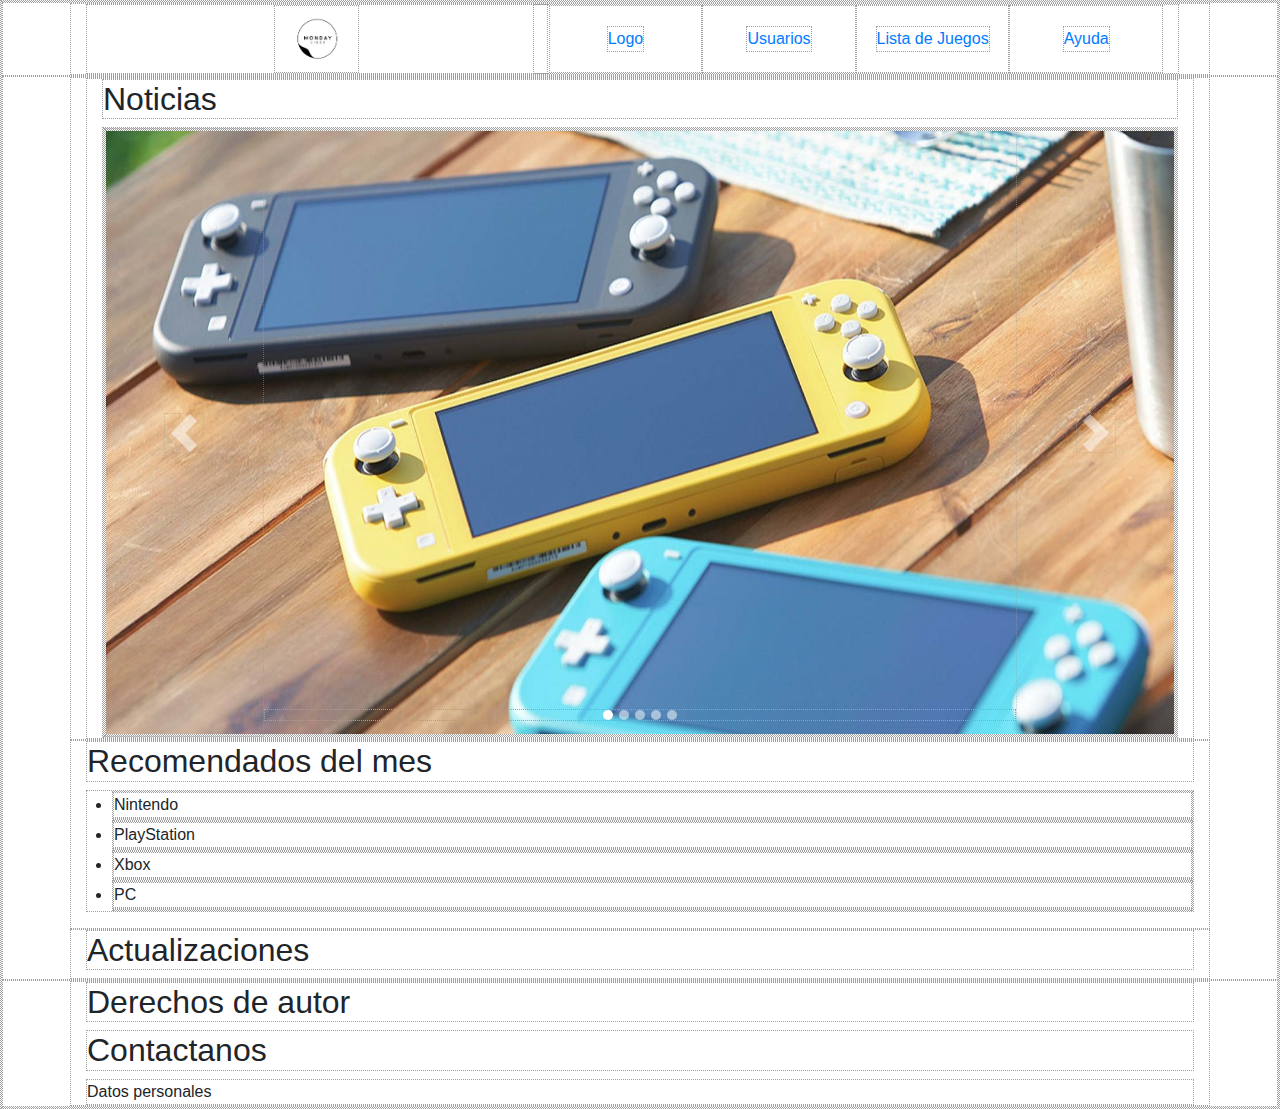
==== index.html @ a8f14e9e "cambio banner de bootstrap a mi gusto" ====
<!DOCTYPE html>
<html lang="en">

<head>
    <meta charset="UTF-8">
    <meta name="viewport" content="width=device-width, initial-scale=1.0">
    <meta http-equiv="X-UA-Compatible" content="ie=edge">
    <link rel="stylesheet" href="/CSS/estilos.css">
    <link rel="stylesheet" href="https://stackpath.bootstrapcdn.com/bootstrap/4.3.1/css/bootstrap.min.css"
        integrity="sha384-ggOyR0iXCbMQv3Xipma34MD+dH/1fQ784/j6cY/iJTQUOhcWr7x9JvoRxT2MZw1T" crossorigin="anonymous">
    <script src="https://code.jquery.com/jquery-3.2.1.slim.min.js"
        integrity="sha384-KJ3o2DKtIkvYIK3UENzmM7KCkRr/rE9/Qpg6aAZGJwFDMVNA/GpGFF93hXpG5KkN" crossorigin="anonymous">
    </script>
    <script src="https://maxcdn.bootstrapcdn.com/bootstrap/4.0.0/js/bootstrap.min.js"
        integrity="sha384-JZR6Spejh4U02d8jOt6vLEHfe/JQGiRRSQQxSfFWpi1MquVdAyjUar5+76PVCmYl" crossorigin="anonymous">
    </script>
    <script src="/Javascript/funciones.js" defer></script>
    <title>Home</title>
</head>
<body>
    <header>
        <div id="header" class="container">
            <div id="logo" class="col-5 header">
                <img src="/imgs/logo.jpg">
            </div>
            <div class="col-7 row">
                <div class="header col-sm-12 col-md-3 text-center"><a href=#>Logo</a></div>
                <div class="header col-sm-12 col-md-3 text-center"><a href=#>Usuarios</a></div>
                <div class="header col-sm-12 col-md-3 text-center"><a href=#>Lista de Juegos</a></div>
                <div class="header col-sm-12 col-md-3 text-center"><a href=#>Ayuda</a></div>
            </div>
        </div>
        <div id="menu" class="hidden container">
            <div id="barras" class="col-2">
                <input id="menubarras" type="checkbox">
                <label id="menubarrasl" for="menubarras"><img
                        src="/imgs/Menú-hamburguesa-herramienta-practica-o-icono-inutil.png"></label>
                <div class="menuDesplegable">
                    <div>Logo</div>
                    <div>Usuarios</div>
                    <div>Lista de juegos</div>
                    <div>Ayuda</div>
                </div>
            </div>
            <div class="col-10 text-center">
                <h2>Menu</h2>
            </div>
        </div>
    </header>
    <main>
        <article class="container">
<div class = "container">
            <h2>Noticias</h2>
            <div id="slider" class="carousel slide" data-ride="carousel">
                <ol id = "olB"class="carousel-indicators">
                    <li id="liB1" data-target="#slider" data-slide-to="0" class="active"></li>
                    <li id="liB2" data-target="#slider" data-slide-to="1"></li>
                    <li id="liB3" data-target="#slider" data-slide-to="2"></li>
                    <li id="liB4" data-target="#slider" data-slide-to="3"></li>
                    <li id="liB5" data-target="#slider" data-slide-to="4"></li>
                </ol>
                <div class="carousel-inner">
                    <div class="carousel-item active">
                        <img class="d-block w-100" src="/imgs/Nintendo-Switch-Lite-1.jpg" alt="First slide">
                    </div>
                    <div class="carousel-item">
                        <img class="d-block w-100"
                            src="/imgs/g5_kait_and_marcus_1280x720-a0e88906d6d94334ba9e339355ff4fb1.jpg"
                            alt="Second slide">
                    </div>
                    <div class="carousel-item">
                        <img class="d-block w-100" src="/imgs/zelda-breath.jpg" alt="Third slide">
                    </div>
                    <div class="carousel-item">
                        <img class="d-block w-100" src="/imgs/Halo-The-Master-Chief-Collection.jpg" alt="Third slide">
                    </div>
                    <div class="carousel-item">
                        <img class="d-block w-100" src="/imgs/MARIO_PORTADA-k6rG-U601588910703s0B-624x385@El Correo.jpg"
                            alt="Third slide">
                    </div>
                </div>
                <a class="carousel-control-prev" href="#slider" role="button" data-slide="prev">
                    <span id="prevB" class="carousel-control-prev-icon" aria-hidden="true"></span>
                    <span class="sr-only">Previous</span>
                </a>
                <a class="carousel-control-next" href="#slider" role="button" data-slide="next">
                    <span id="nextB" class="carousel-control-next-icon" aria-hidden="true"></span>
                    <span class="sr-only">Next</span>
                </a>
            </div>
</div>
        </article>
        <article class="container">
            <h2>Recomendados del mes</h2>
            <ul class="lista">
                <li>
                    <input class="inputs" type="checkbox" style="display:none;" id="lista1"><label class="inputs"
                        for="lista1">Nintendo</label>
                    <div class="cmtRecm oculto">
                        <ul>
                            <li>Super Smash Bros Ultimate</li>
                            <li>Mario Maker 2</li>
                            <li>Splatoon 2</li>
                            <li>The legend of Zelda breath of the Wild</li>
                            <li>Doom</li>
                        </ul>
                    </div>
                </li>

                <li>
                    <input class="inputs" type="checkbox" style="display:none;" id="lista2"><label class="inputs"
                        for="lista2">PlayStation</label>
                    <div class="cmtRecm oculto">
                        <ul>
                            <li>Xenua Sacrifice</li>
                            <li>Kingdom hearts 3</li>
                            <li>Crash Bandicoot N-Sane trilogy</li>
                            <li>Uncharted 4 a Thief's end</li>
                            <li>Grand Turismo</li>
                        </ul>
                    </div>
                </li>

                <li>
                    <input class="inputs" type="checkbox" style="display:none;" id="lista3"><label class="inputs"
                        for="lista3">Xbox</label>
                    <div class="cmtRecm oculto">
                        <ul>
                            <li>Halo 5: Guardians</li>
                            <li>Forza</li>
                            <li>Assassins Creed Odysey</li>
                            <li>Star Wars Jedy Returns</li>
                            <li>Shadows of Mordor</li>
                        </ul>
                    </div>
                </li>

                <li>
                    <input class="inputs" type="checkbox" style="display:none;" id="lista4"><label class="inputs"
                        for="lista4">PC</label>
                    <div class="cmtRecm oculto">
                        <ul>
                            <li>Halo The master Chief Collection</li>
                            <li>Anio</li>
                            <li>The age of Empires 2 Definitive Edition</li>
                            <li>Total War</li>
                            <li>World of Warcraft Battle for Azeroth parche 12</li>
                        </ul>
                    </div>
                </li>
            </ul>
        </article>
        <article class="container">
            <h2>Actualizaciones</h2>
        </article>
    </main>
    <footer>
        <section class="container">
            <h2>Derechos de autor</h2>
            <h2>Contactanos</h2>
            <div>Datos personales</div>
        </section>
    </footer>
</body>

</html>
---- CSS/estilos.css ----
@import url(/CSS/colores.css);
@import url(/CSS/ocultos.css);

/* Para poner border a todos los elementos : JAVASCRIPT */ 
/*----------------------------------------------------------------------------*/
.global 
{
    border-style: dotted;
    border-width: 1px; 
    border-color: rgb(161, 160, 160);
    /*margin:0 !important;*/
}
/*----------------------------------------------------------------------------*/

/*HEADER*/
/*----------------------------------------------------------------------------*/

 #header
 {
     display: flex;
 }
 #menu
 {
     display: flex;
 }
.header
{
    display: flex;
    justify-content: center;
    align-items: center;
}
@media (max-width:768px)
{
    #logo > img
    {
        position: absolute;
        width: auto;
        height: 100%;
    }    
}
@media (min-width:768px)
{
    #logo 
    {
        width: 100px;
        height: 70px;
    }  
    #logo > img
    {
        position: absolute;
        width: auto;
        height: 100%;
    } 
}

@media (max-width:575px)
{
    #header
    {
        display:none;
    }
    .banner
    {
        width:100%;
        height:auto;
    }
}

/*menu desplegable*/
#menubarras:not(checked) ~ .menuDesplegable
{
    width: 0px;
}
#menubarras:checked ~ .menuDesplegable
{
    width:100vh;
}

#barras
{
    padding: 0px;
    /*margin: 0px;*/
    z-index: 100;
}
#menubarrasl > img
{
    width: 30px;
    height: 30px;
    z-index: 100;
}

.menuDesplegable
{
    overflow: hidden;
    transition: all 0.4s;
    position:absolute;
    font-size: 25px;
    top:45px;
   /* left:-20px;*/
    height:93vh;
    z-index: 100;

}

.menuDesplegable > div 
{
    padding: 5px 0px 5px 10px;
    overflow: hidden;
    width: 100vh;
}

/* tamaño extra-small*/ 
@media (min-width:576px)
{
    .menuDesplegable
    {
        display:none;
    }
    .hidden
    {
        display:none !important;
    }

}
/*----------------------------------------------------------------------------*/

/*BANNER*/
/*----------------------------------------------------------------------------*/
#olB li
{
    border:0px;
    border-radius: 15px;
    width: 10px;
    height: 10px;
}
#slider a span
{
    width: 40px;
    height: 40px;
}

/* LISTA DE RECOMENDADOS*/
/*----------------------------------------------------------------------------*/
/* Acomodo la viñeta dado que esta muy ancha por defecto */ 
.cmtRecm{
    transition: all 0.5s;
    position: relative;
    overflow: hidden;
    vertical-align: center;
}
.lista
{
    padding-inline-start: 25px;
}

.inputs
{
    width: 100%;
    margin: 0px;
}

.inputs:not(checked) ~ div{
    height:0px;
}
.inputs:checked ~ div{
    height:133px;
}
/*----------------------------------------------------------------------------*/

/*defino claso oculto para los juegos recomendados YA NO LA USO PORQUE SE USARAN SUBCLASES CSS PARA ESTO*/
/*.oculto
{
    display:none !important;
}*/
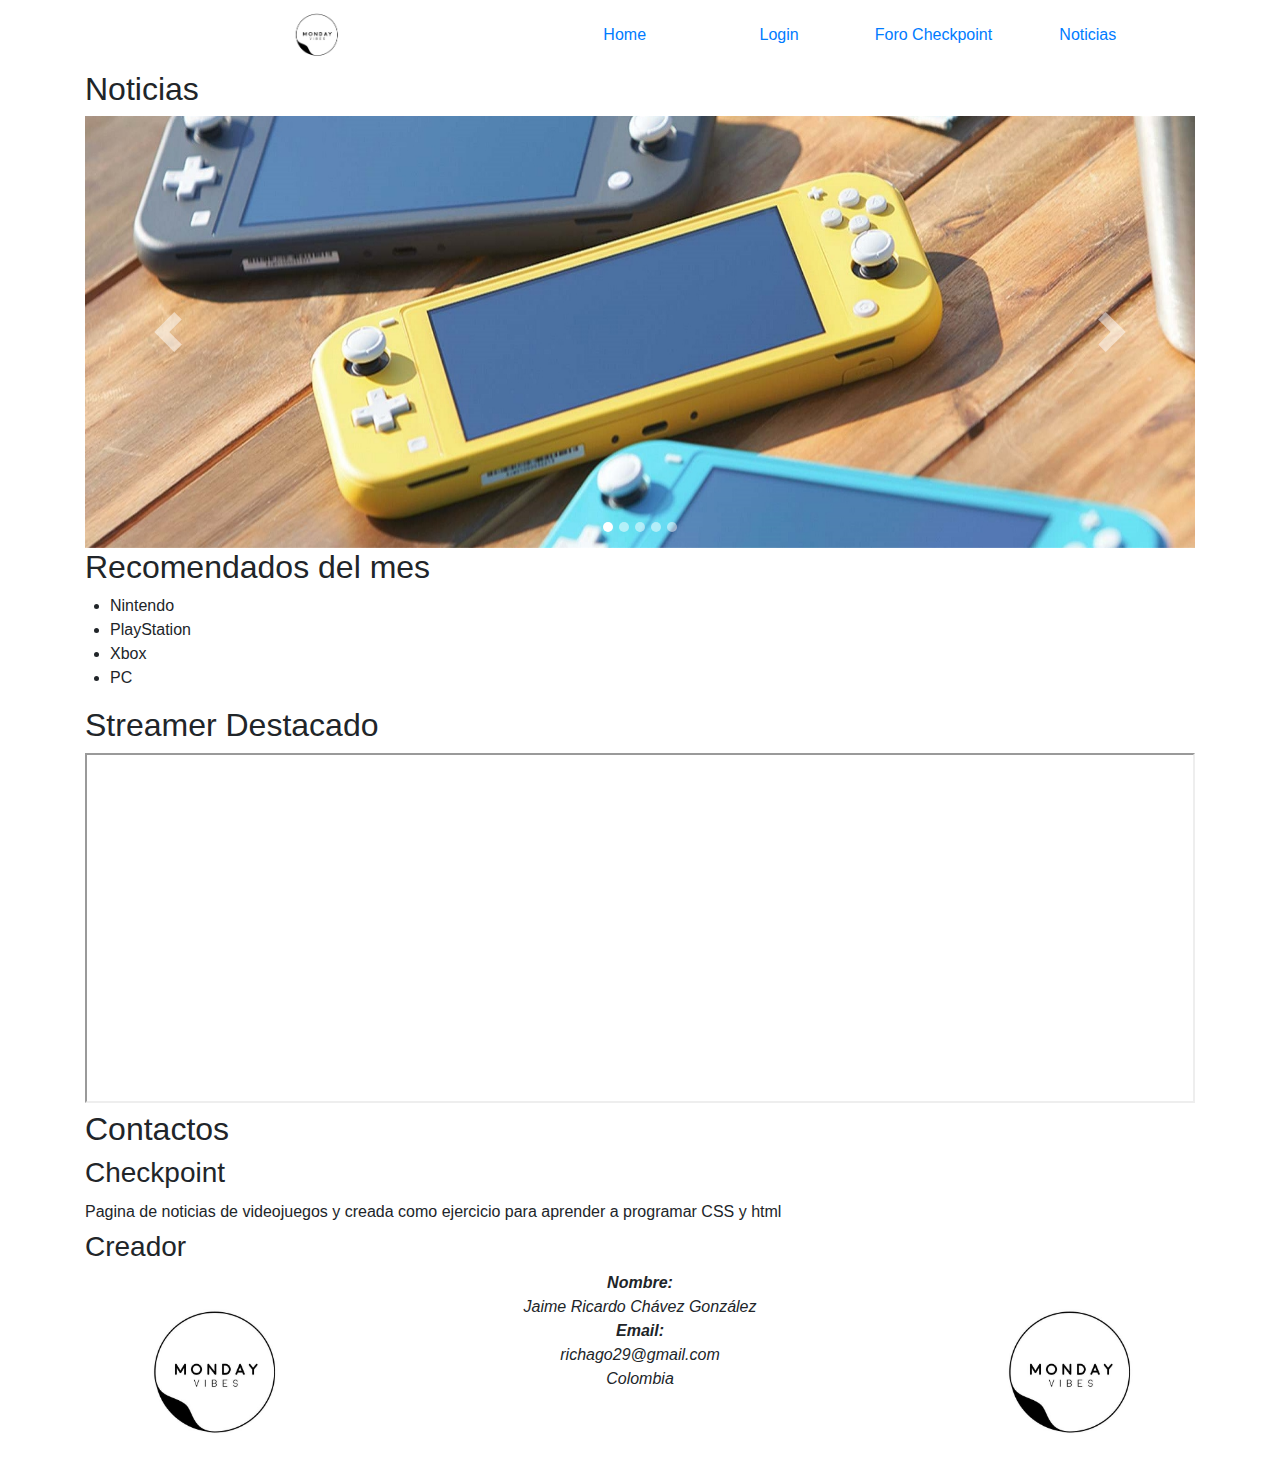
==== commit 274f1a83: "finalizo contenido del home, faltan colores y feedback usuarios mientras usan la pagina, esto se gen" ====
--- a/index.html
+++ b/index.html
@@ -17,6 +17,7 @@
     <script src="/Javascript/funciones.js" defer></script>
     <title>Home</title>
 </head>
+
 <body>
     <header>
         <div id="header" class="container">
@@ -24,10 +25,10 @@
                 <img src="/imgs/logo.jpg">
             </div>
             <div class="col-7 row">
-                <div class="header col-sm-12 col-md-3 text-center"><a href=#>Logo</a></div>
-                <div class="header col-sm-12 col-md-3 text-center"><a href=#>Usuarios</a></div>
-                <div class="header col-sm-12 col-md-3 text-center"><a href=#>Lista de Juegos</a></div>
-                <div class="header col-sm-12 col-md-3 text-center"><a href=#>Ayuda</a></div>
+                <div class="header col-sm-12 col-md-3 text-center"><a href=#>Home</a></div>
+                <div class="header col-sm-12 col-md-3 text-center"><a href=#>Login</a></div>
+                <div class="header col-sm-12 col-md-3 text-center"><a href=#>Foro Checkpoint </a></div>
+                <div class="header col-sm-12 col-md-3 text-center"><a href=#>Noticias</a></div>
             </div>
         </div>
         <div id="menu" class="hidden container">
@@ -43,16 +44,15 @@
                 </div>
             </div>
             <div class="col-10 text-center">
-                <h2>Menu</h2>
+                <h2>Checkpoint</h2>
             </div>
         </div>
     </header>
     <main>
         <article class="container">
-<div class = "container">
             <h2>Noticias</h2>
             <div id="slider" class="carousel slide" data-ride="carousel">
-                <ol id = "olB"class="carousel-indicators">
+                <ol id="olB" class="carousel-indicators">
                     <li id="liB1" data-target="#slider" data-slide-to="0" class="active"></li>
                     <li id="liB2" data-target="#slider" data-slide-to="1"></li>
                     <li id="liB3" data-target="#slider" data-slide-to="2"></li>
@@ -61,22 +61,19 @@
                 </ol>
                 <div class="carousel-inner">
                     <div class="carousel-item active">
-                        <img class="d-block w-100" src="/imgs/Nintendo-Switch-Lite-1.jpg" alt="First slide">
+                        <img class="d-block w-100" src="/imgs/switchStretch.jpg" alt="First slide">
                     </div>
                     <div class="carousel-item">
-                        <img class="d-block w-100"
-                            src="/imgs/g5_kait_and_marcus_1280x720-a0e88906d6d94334ba9e339355ff4fb1.jpg"
-                            alt="Second slide">
+                        <img class="d-block w-100" src="/imgs/marioStretch.jpg" alt="Second slide">
                     </div>
                     <div class="carousel-item">
-                        <img class="d-block w-100" src="/imgs/zelda-breath.jpg" alt="Third slide">
+                        <img class="d-block w-100" src="/imgs/zeldaStretch.jpg" alt="Third slide">
                     </div>
                     <div class="carousel-item">
-                        <img class="d-block w-100" src="/imgs/Halo-The-Master-Chief-Collection.jpg" alt="Third slide">
+                        <img class="d-block w-100" src="/imgs/HaloStretch.jpg" alt="Third slide">
                     </div>
                     <div class="carousel-item">
-                        <img class="d-block w-100" src="/imgs/MARIO_PORTADA-k6rG-U601588910703s0B-624x385@El Correo.jpg"
-                            alt="Third slide">
+                        <img class="d-block w-100" src="/imgs/Gears5Stretch.jpg" alt="Third slide">
                     </div>
                 </div>
                 <a class="carousel-control-prev" href="#slider" role="button" data-slide="prev">
@@ -88,7 +85,6 @@
                     <span class="sr-only">Next</span>
                 </a>
             </div>
-</div>
         </article>
         <article class="container">
             <h2>Recomendados del mes</h2>
@@ -151,14 +147,42 @@
             </ul>
         </article>
         <article class="container">
-            <h2>Actualizaciones</h2>
+            <h2>Streamer Destacado</h2>
+            <div>
+                <iframe id="videos" src="https://www.youtube.com/embed/dk7JkSArEdQ">
+                </iframe>
+            </div>
         </article>
     </main>
     <footer>
         <section class="container">
-            <h2>Derechos de autor</h2>
-            <h2>Contactanos</h2>
-            <div>Datos personales</div>
+            <div id="contactos">
+                <h2>Contactos</h2>
+                <h3>Checkpoint</h3>
+                <h5><small>Pagina de noticias de videojuegos y creada como ejercicio para aprender a programar CSS y
+                        html</small></h5>
+                <div>
+
+                    <h3>Creador</h3>
+                    <div class="row">
+                        <div class="col-12 col-md-3 imagenCreador">
+                            <img src="/imgs/logo.jpg">
+                        </div>
+                        <div class="col-12 col-md-6 textoContactos">
+                            <div>
+                                <p><b>Nombre:</b></p>
+                                <p>Jaime Ricardo Chávez González</p>
+                                <p><b>Email:</b></p>
+                                <p>richago29@gmail.com</p>
+                                <p>Colombia</p>
+                            </div>
+                        </div>
+                        <div class="col-12 col-md-3 imagenCreador">
+                                <img src="/imgs/logo.jpg">
+                        </div>
+                    </div>
+                </div>
+            </div>
         </section>
     </footer>
 </body>
--- a/CSS/estilos.css
+++ b/CSS/estilos.css
@@ -167,8 +167,61 @@
 }
 /*----------------------------------------------------------------------------*/
 
-/*defino claso oculto para los juegos recomendados YA NO LA USO PORQUE SE USARAN SUBCLASES CSS PARA ESTO*/
-/*.oculto
-{
-    display:none !important;
-}*/+/*Videos*/
+
+#videos
+{
+    width: 100%;
+    height: 350px;
+}
+
+/* Contactos */
+@media (min-width:768px)
+{
+    .imagenCreador > img
+    {
+        width: 100%;
+        height:auto;
+    }
+    /* .textoContactos
+    {
+        display: flex;
+        justify-content: center;
+        align-items: center;
+    } */
+    .imagenCreador
+    {
+        display: flex;
+        justify-content: center;
+        align-items: center;
+    }
+}
+@media (max-width:769px)
+{
+    .imagenCreador
+    {
+        display: flex;
+        justify-content: center;
+        align-items: center;
+    }
+    .imagenCreador > img
+    {
+        width: 235px;
+        height:auto;
+        padding: 0px;
+    }
+}
+
+#contactos
+{
+    margin:0px;
+}
+
+#contactos > div > div > div > div > p
+{
+
+    font-style: italic;
+    text-align: center;
+    margin:0px;
+    width: 100%;
+}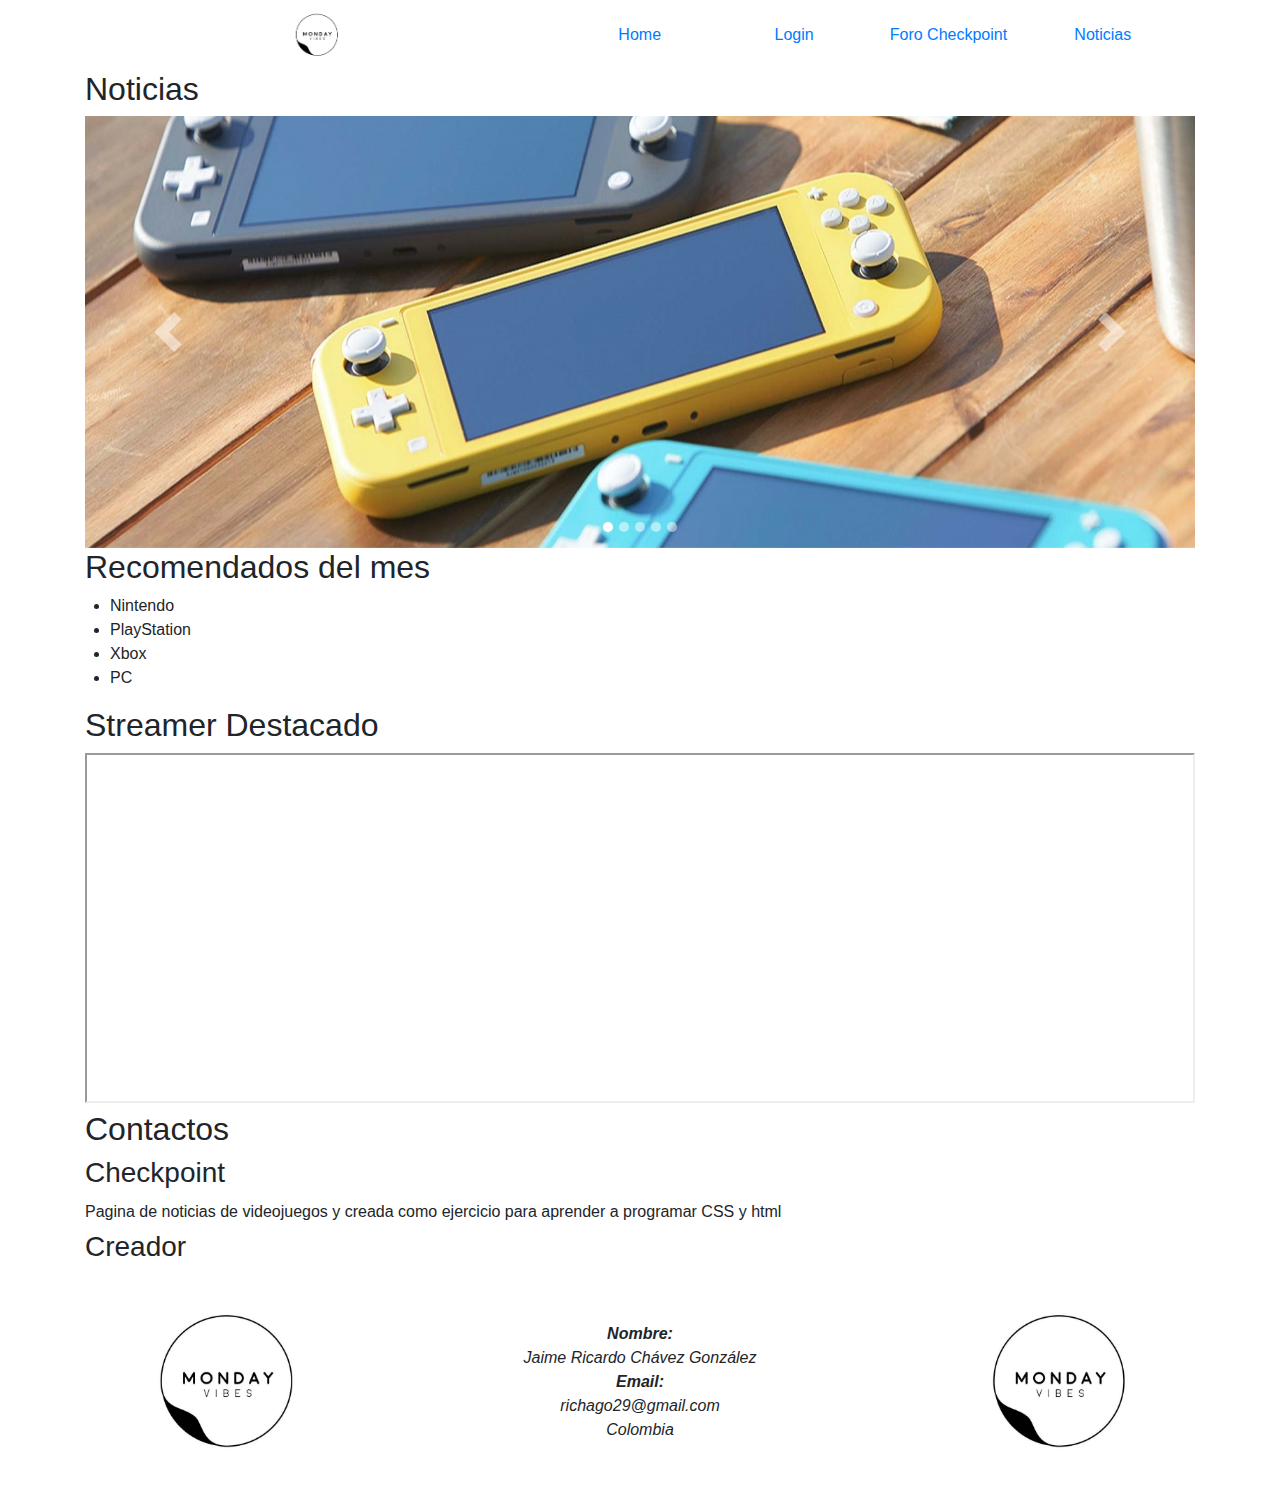
==== commit 9a4dd7e2: "corrijo todo y lo dejo centrado" ====
--- a/index.html
+++ b/index.html
@@ -24,26 +24,31 @@
             <div id="logo" class="col-5 header">
                 <img src="/imgs/logo.jpg">
             </div>
-            <div class="col-7 row">
-                <div class="header col-sm-12 col-md-3 text-center"><a href=#>Home</a></div>
-                <div class="header col-sm-12 col-md-3 text-center"><a href=#>Login</a></div>
-                <div class="header col-sm-12 col-md-3 text-center"><a href=#>Foro Checkpoint </a></div>
-                <div class="header col-sm-12 col-md-3 text-center"><a href=#>Noticias</a></div>
+            <div class="col-7 menutitulo">
+                <div class="row">
+                        <div class="header col-sm-12 col-md-3 text-center"><a href=#>Home</a></div>
+                        <div class="header col-sm-12 col-md-3 text-center"><a href=#>Login</a></div>
+                        <div class="header col-sm-12 col-md-3 text-center"><a href=#>Foro Checkpoint </a></div>
+                        <div class="header col-sm-12 col-md-3 text-center"><a href=#>Noticias</a></div>
+                </div>
             </div>
         </div>
+        <input id="menubarras" type="checkbox">
+        <div class="menuDesplegable">
+            <div>Logo</div>
+            <div>Usuarios</div>
+            <div>Lista de juegos</div>
+            <div>Ayuda</div>
+        </div>
         <div id="menu" class="hidden container">
-            <div id="barras" class="col-2">
-                <input id="menubarras" type="checkbox">
-                <label id="menubarrasl" for="menubarras"><img
-                        src="/imgs/Menú-hamburguesa-herramienta-practica-o-icono-inutil.png"></label>
-                <div class="menuDesplegable">
-                    <div>Logo</div>
-                    <div>Usuarios</div>
-                    <div>Lista de juegos</div>
-                    <div>Ayuda</div>
+            <div class="botoncentrar col-2">
+                <div id="barras">
+                    <label id="menubarrasl" for="menubarras">
+                        <img src="/imgs/Menú-hamburguesa-herramienta-practica-o-icono-inutil.png">
+                    </label>
                 </div>
             </div>
-            <div class="col-10 text-center">
+            <div id="titulo" class="col-10 text-center">
                 <h2>Checkpoint</h2>
             </div>
         </div>
@@ -161,9 +166,8 @@
                 <h3>Checkpoint</h3>
                 <h5><small>Pagina de noticias de videojuegos y creada como ejercicio para aprender a programar CSS y
                         html</small></h5>
-                <div>
-
-                    <h3>Creador</h3>
+                <h3>Creador</h3>
+                <div class="container">
                     <div class="row">
                         <div class="col-12 col-md-3 imagenCreador">
                             <img src="/imgs/logo.jpg">
@@ -178,7 +182,7 @@
                             </div>
                         </div>
                         <div class="col-12 col-md-3 imagenCreador">
-                                <img src="/imgs/logo.jpg">
+                            <img src="/imgs/logo.jpg">
                         </div>
                     </div>
                 </div>
--- a/CSS/estilos.css
+++ b/CSS/estilos.css
@@ -11,19 +11,46 @@
     /*margin:0 !important;*/
 }
 /*----------------------------------------------------------------------------*/
-
 /*HEADER*/
 /*----------------------------------------------------------------------------*/
-
- #header
+.menutitulo
+{
+    display: flex;
+    justify-content: center;
+    align-items: center;
+}
+.menutitulo > div
+{
+    width:100%;
+}
+#header
  {
-     display: flex;
+    display: flex;
  }
- #menu
+
+#menu
  {
-     display: flex;
+    display: flex;
  }
+
 .header
+{
+    display: flex;
+    justify-content: center;
+    align-items: center;
+}
+.botoncentrar
+{
+    display: flex;
+    justify-content: center;
+    align-items: center;
+}
+#titulo > h2
+{
+    margin:0px;
+    padding: 0px;
+}
+#titulo
 {
     display: flex;
     justify-content: center;
@@ -38,6 +65,7 @@
         height: 100%;
     }    
 }
+
 @media (min-width:768px)
 {
     #logo 
@@ -71,6 +99,7 @@
 {
     width: 0px;
 }
+
 #menubarras:checked ~ .menuDesplegable
 {
     width:100vh;
@@ -79,9 +108,9 @@
 #barras
 {
     padding: 0px;
-    /*margin: 0px;*/
     z-index: 100;
 }
+
 #menubarrasl > img
 {
     width: 30px;
@@ -95,11 +124,9 @@
     transition: all 0.4s;
     position:absolute;
     font-size: 25px;
-    top:45px;
-   /* left:-20px;*/
+    top:51px;
     height:93vh;
     z-index: 100;
-
 }
 
 .menuDesplegable > div 
@@ -120,7 +147,6 @@
     {
         display:none !important;
     }
-
 }
 /*----------------------------------------------------------------------------*/
 
@@ -133,6 +159,7 @@
     width: 10px;
     height: 10px;
 }
+
 #slider a span
 {
     width: 40px;
@@ -142,12 +169,15 @@
 /* LISTA DE RECOMENDADOS*/
 /*----------------------------------------------------------------------------*/
 /* Acomodo la viñeta dado que esta muy ancha por defecto */ 
-.cmtRecm{
+
+.cmtRecm
+{
     transition: all 0.5s;
     position: relative;
     overflow: hidden;
     vertical-align: center;
 }
+
 .lista
 {
     padding-inline-start: 25px;
@@ -159,10 +189,13 @@
     margin: 0px;
 }
 
-.inputs:not(checked) ~ div{
+.inputs:not(checked) ~ div
+{
     height:0px;
 }
-.inputs:checked ~ div{
+
+.inputs:checked ~ div
+{
     height:133px;
 }
 /*----------------------------------------------------------------------------*/
@@ -178,24 +211,35 @@
 /* Contactos */
 @media (min-width:768px)
 {
+    .Creador
+    {
+        padding: 0px !important;
+    }
     .imagenCreador > img
     {
         width: 100%;
         height:auto;
     }
-    /* .textoContactos
-    {
+    .textoContactos
+    {
+        padding: 0px;
         display: flex;
         justify-content: center;
         align-items: center;
-    } */
+    }
+    .textoContactos > div 
+    {
+        width: 100%;
+    }
     .imagenCreador
     {
+        padding: 0px !important;
         display: flex;
         justify-content: center;
         align-items: center;
     }
 }
+
 @media (max-width:769px)
 {
     .imagenCreador
@@ -219,7 +263,6 @@
 
 #contactos > div > div > div > div > p
 {
-
     font-style: italic;
     text-align: center;
     margin:0px;
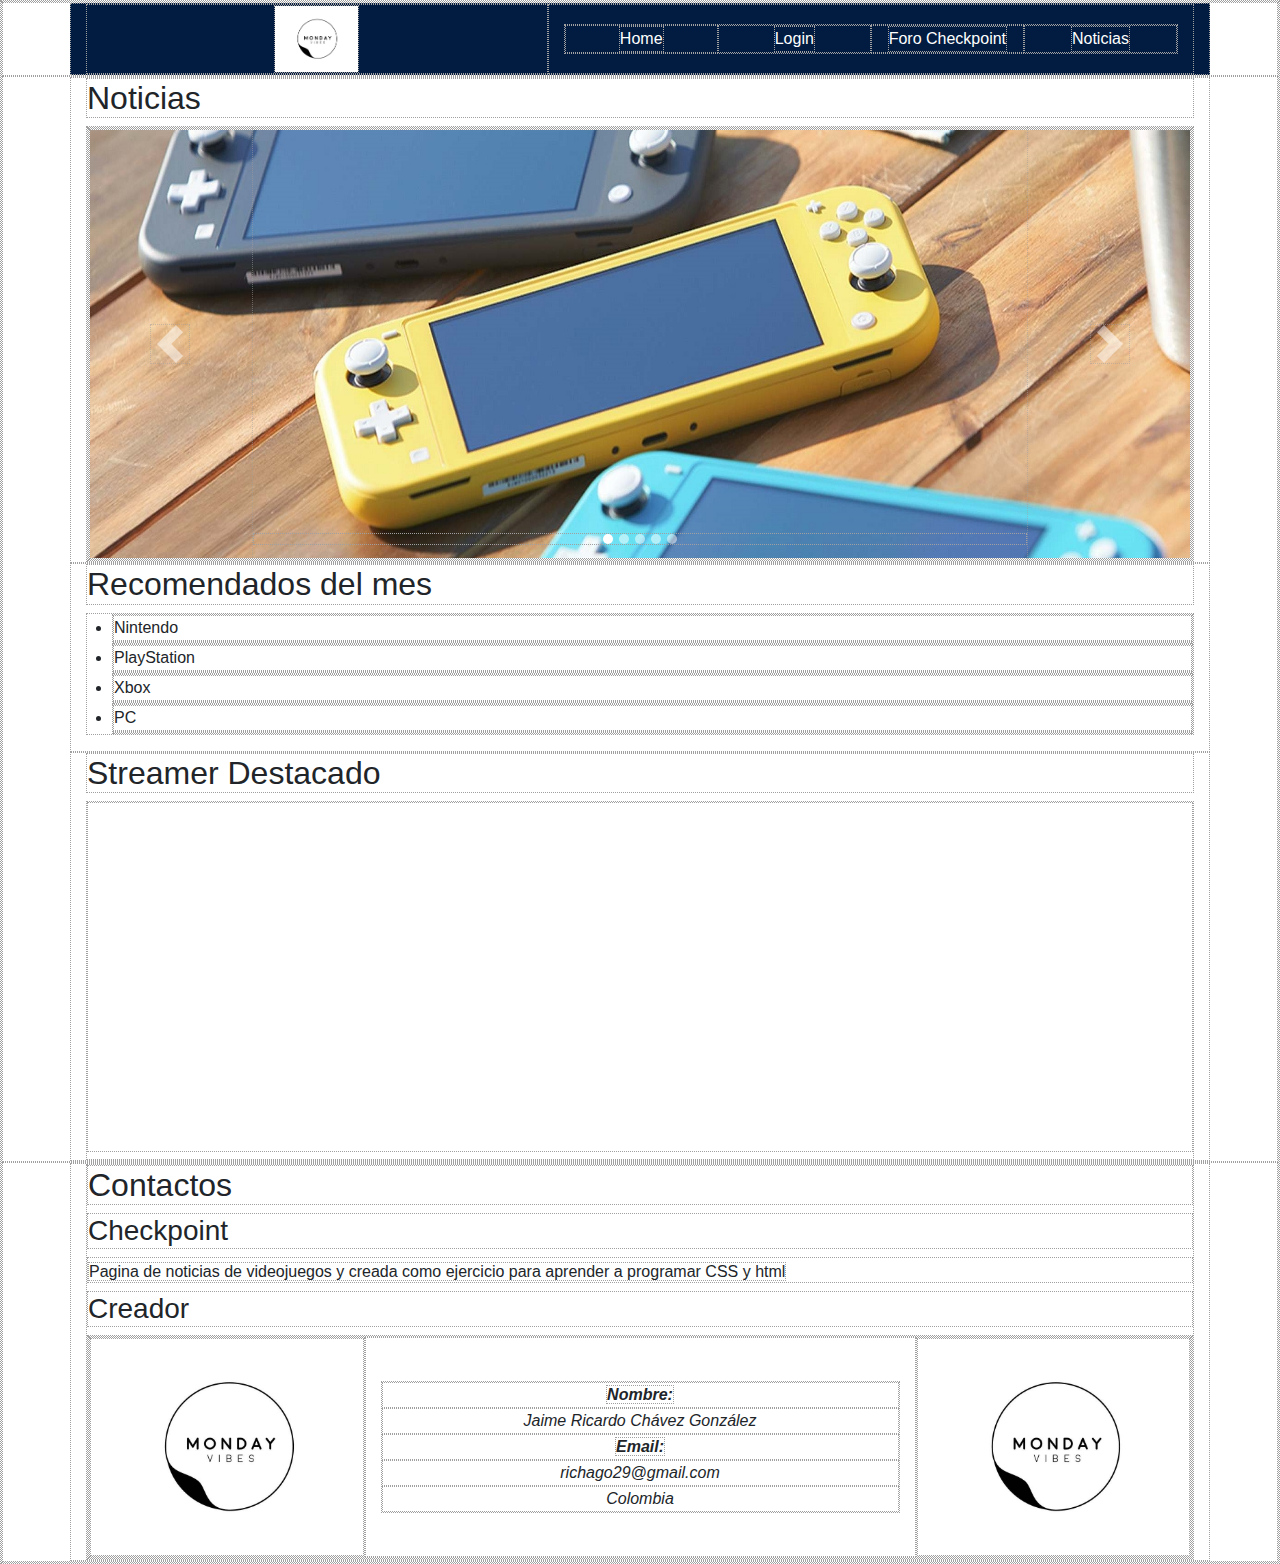
==== commit 8fea018c: "empiezo a colocar colores" ====
--- a/index.html
+++ b/index.html
@@ -49,7 +49,7 @@
                 </div>
             </div>
             <div id="titulo" class="col-10 text-center">
-                <h2>Checkpoint</h2>
+                <h2>CheckPoint</h2>
             </div>
         </div>
     </header>
--- a/CSS/estilos.css
+++ b/CSS/estilos.css
@@ -1,270 +1,218 @@
-@import url(/CSS/colores.css);
-@import url(/CSS/ocultos.css);
-
-/* Para poner border a todos los elementos : JAVASCRIPT */ 
-/*----------------------------------------------------------------------------*/
-.global 
-{
-    border-style: dotted;
-    border-width: 1px; 
-    border-color: rgb(161, 160, 160);
-    /*margin:0 !important;*/
-}
+@charset "UTF-8";
+/* Para poner border a todos los elementos : JAVASCRIPT */
+/*----------------------------------------------------------------------------*/
+.global {
+  border-style: dotted;
+  border-width: 1px;
+  border-color: #a1a0a0; }
+
+#header {
+  background-color: #011C40; }
+  #header div > div > div:hover {
+    border-radius: 6px;
+    background-color: #9298A6; }
+  #header .header a {
+    color: white;
+    font-family: Verdana, Geneva, Tahoma, sans-serif; }
+  #header .header :hover {
+    background-color: #9298A6; }
+
+#menu {
+  background-color: #011C40;
+  color: white; }
+  #menu .botoncentrar div:hover {
+    background-color: #9298A6; }
+
+.menuDesplegable {
+  background-color: #011C40;
+  opacity: 0.9; }
+  .menuDesplegable div {
+    color: white; }
+  .menuDesplegable div:hover {
+    background-color: #9298A6; }
+
 /*----------------------------------------------------------------------------*/
 /*HEADER*/
 /*----------------------------------------------------------------------------*/
-.menutitulo
-{
+.menutitulo {
+  display: flex;
+  justify-content: center;
+  align-items: center; }
+
+.menutitulo > div {
+  width: 100%; }
+
+#header {
+  display: flex; }
+
+#menu {
+  display: flex; }
+
+.header {
+  display: flex;
+  justify-content: center;
+  align-items: center; }
+
+.botoncentrar {
+  display: flex;
+  justify-content: center;
+  align-items: center; }
+
+#titulo > h2 {
+  margin: 0px;
+  padding: 0px; }
+
+#titulo {
+  display: flex;
+  justify-content: center;
+  align-items: center; }
+
+@media (max-width: 768px) {
+  #logo > img {
+    position: absolute;
+    width: auto;
+    height: 100%; } }
+@media (min-width: 768px) {
+  #logo {
+    width: 100px;
+    height: 70px; }
+
+  #logo > img {
+    position: absolute;
+    width: auto;
+    height: 100%; } }
+@media (max-width: 575px) {
+  #header {
+    display: none; }
+
+  .banner {
+    width: 100%;
+    height: auto; } }
+/*menu desplegable*/
+#menubarras {
+  display: none; }
+
+#menubarrasl {
+  margin: 0px 0% 0px 0px;
+  padding: 5px; }
+
+#menubarras:not(checked) ~ .menuDesplegable {
+  width: 0px; }
+
+#menubarras:checked ~ .menuDesplegable {
+  width: 100vh; }
+
+#barras {
+  padding: 0px;
+  z-index: 100; }
+
+#menubarrasl > img {
+  width: 30px;
+  height: 30px;
+  z-index: 100; }
+
+.menuDesplegable {
+  overflow: hidden;
+  transition: all 0.4s;
+  position: absolute;
+  font-size: 25px;
+  top: 51px;
+  height: 93vh;
+  z-index: 100; }
+
+.menuDesplegable > div {
+  padding: 5px 0px 5px 10px;
+  overflow: hidden;
+  width: 100vh; }
+
+/* tamaño extra-small*/
+@media (min-width: 576px) {
+  .menuDesplegable {
+    display: none; }
+
+  .hidden {
+    display: none !important; } }
+/*----------------------------------------------------------------------------*/
+/*BANNER*/
+/*----------------------------------------------------------------------------*/
+#olB li {
+  border: 0px;
+  border-radius: 15px;
+  width: 10px;
+  height: 10px; }
+
+#slider a span {
+  width: 40px;
+  height: 40px; }
+
+/* LISTA DE RECOMENDADOS*/
+/*----------------------------------------------------------------------------*/
+/* Acomodo la viñeta dado que esta muy ancha por defecto */
+.cmtRecm {
+  transition: all 0.5s;
+  position: relative;
+  overflow: hidden;
+  vertical-align: center; }
+
+.lista {
+  padding-inline-start: 25px; }
+
+.inputs {
+  width: 100%;
+  margin: 0px; }
+
+.inputs:not(checked) ~ div {
+  height: 0px; }
+
+.inputs:checked ~ div {
+  height: 133px; }
+
+/*----------------------------------------------------------------------------*/
+/*Videos*/
+#videos {
+  width: 100%;
+  height: 350px; }
+
+/* Contactos */
+@media (min-width: 768px) {
+  .Creador {
+    padding: 0px !important; }
+
+  .imagenCreador > img {
+    width: 100%;
+    height: auto; }
+
+  .textoContactos {
+    padding: 0px;
     display: flex;
     justify-content: center;
-    align-items: center;
-}
-.menutitulo > div
-{
-    width:100%;
-}
-#header
- {
-    display: flex;
- }
-
-#menu
- {
-    display: flex;
- }
-
-.header
-{
+    align-items: center; }
+
+  .textoContactos > div {
+    width: 100%; }
+
+  .imagenCreador {
+    padding: 0px !important;
     display: flex;
     justify-content: center;
-    align-items: center;
-}
-.botoncentrar
-{
+    align-items: center; } }
+@media (max-width: 769px) {
+  .imagenCreador {
     display: flex;
     justify-content: center;
-    align-items: center;
-}
-#titulo > h2
-{
-    margin:0px;
-    padding: 0px;
-}
-#titulo
-{
-    display: flex;
-    justify-content: center;
-    align-items: center;
-}
-@media (max-width:768px)
-{
-    #logo > img
-    {
-        position: absolute;
-        width: auto;
-        height: 100%;
-    }    
-}
-
-@media (min-width:768px)
-{
-    #logo 
-    {
-        width: 100px;
-        height: 70px;
-    }  
-    #logo > img
-    {
-        position: absolute;
-        width: auto;
-        height: 100%;
-    } 
-}
-
-@media (max-width:575px)
-{
-    #header
-    {
-        display:none;
-    }
-    .banner
-    {
-        width:100%;
-        height:auto;
-    }
-}
-
-/*menu desplegable*/
-#menubarras:not(checked) ~ .menuDesplegable
-{
-    width: 0px;
-}
-
-#menubarras:checked ~ .menuDesplegable
-{
-    width:100vh;
-}
-
-#barras
-{
-    padding: 0px;
-    z-index: 100;
-}
-
-#menubarrasl > img
-{
-    width: 30px;
-    height: 30px;
-    z-index: 100;
-}
-
-.menuDesplegable
-{
-    overflow: hidden;
-    transition: all 0.4s;
-    position:absolute;
-    font-size: 25px;
-    top:51px;
-    height:93vh;
-    z-index: 100;
-}
-
-.menuDesplegable > div 
-{
-    padding: 5px 0px 5px 10px;
-    overflow: hidden;
-    width: 100vh;
-}
-
-/* tamaño extra-small*/ 
-@media (min-width:576px)
-{
-    .menuDesplegable
-    {
-        display:none;
-    }
-    .hidden
-    {
-        display:none !important;
-    }
-}
-/*----------------------------------------------------------------------------*/
-
-/*BANNER*/
-/*----------------------------------------------------------------------------*/
-#olB li
-{
-    border:0px;
-    border-radius: 15px;
-    width: 10px;
-    height: 10px;
-}
-
-#slider a span
-{
-    width: 40px;
-    height: 40px;
-}
-
-/* LISTA DE RECOMENDADOS*/
-/*----------------------------------------------------------------------------*/
-/* Acomodo la viñeta dado que esta muy ancha por defecto */ 
-
-.cmtRecm
-{
-    transition: all 0.5s;
-    position: relative;
-    overflow: hidden;
-    vertical-align: center;
-}
-
-.lista
-{
-    padding-inline-start: 25px;
-}
-
-.inputs
-{
-    width: 100%;
-    margin: 0px;
-}
-
-.inputs:not(checked) ~ div
-{
-    height:0px;
-}
-
-.inputs:checked ~ div
-{
-    height:133px;
-}
-/*----------------------------------------------------------------------------*/
-
-/*Videos*/
-
-#videos
-{
-    width: 100%;
-    height: 350px;
-}
-
-/* Contactos */
-@media (min-width:768px)
-{
-    .Creador
-    {
-        padding: 0px !important;
-    }
-    .imagenCreador > img
-    {
-        width: 100%;
-        height:auto;
-    }
-    .textoContactos
-    {
-        padding: 0px;
-        display: flex;
-        justify-content: center;
-        align-items: center;
-    }
-    .textoContactos > div 
-    {
-        width: 100%;
-    }
-    .imagenCreador
-    {
-        padding: 0px !important;
-        display: flex;
-        justify-content: center;
-        align-items: center;
-    }
-}
-
-@media (max-width:769px)
-{
-    .imagenCreador
-    {
-        display: flex;
-        justify-content: center;
-        align-items: center;
-    }
-    .imagenCreador > img
-    {
-        width: 235px;
-        height:auto;
-        padding: 0px;
-    }
-}
-
-#contactos
-{
-    margin:0px;
-}
-
-#contactos > div > div > div > div > p
-{
-    font-style: italic;
-    text-align: center;
-    margin:0px;
-    width: 100%;
-}+    align-items: center; }
+
+  .imagenCreador > img {
+    width: 235px;
+    height: auto;
+    padding: 0px; } }
+#contactos {
+  margin: 0px; }
+
+#contactos > div > div > div > div > p {
+  font-style: italic;
+  text-align: center;
+  margin: 0px;
+  width: 100%; }
+
+/*# sourceMappingURL=estilos.css.map */
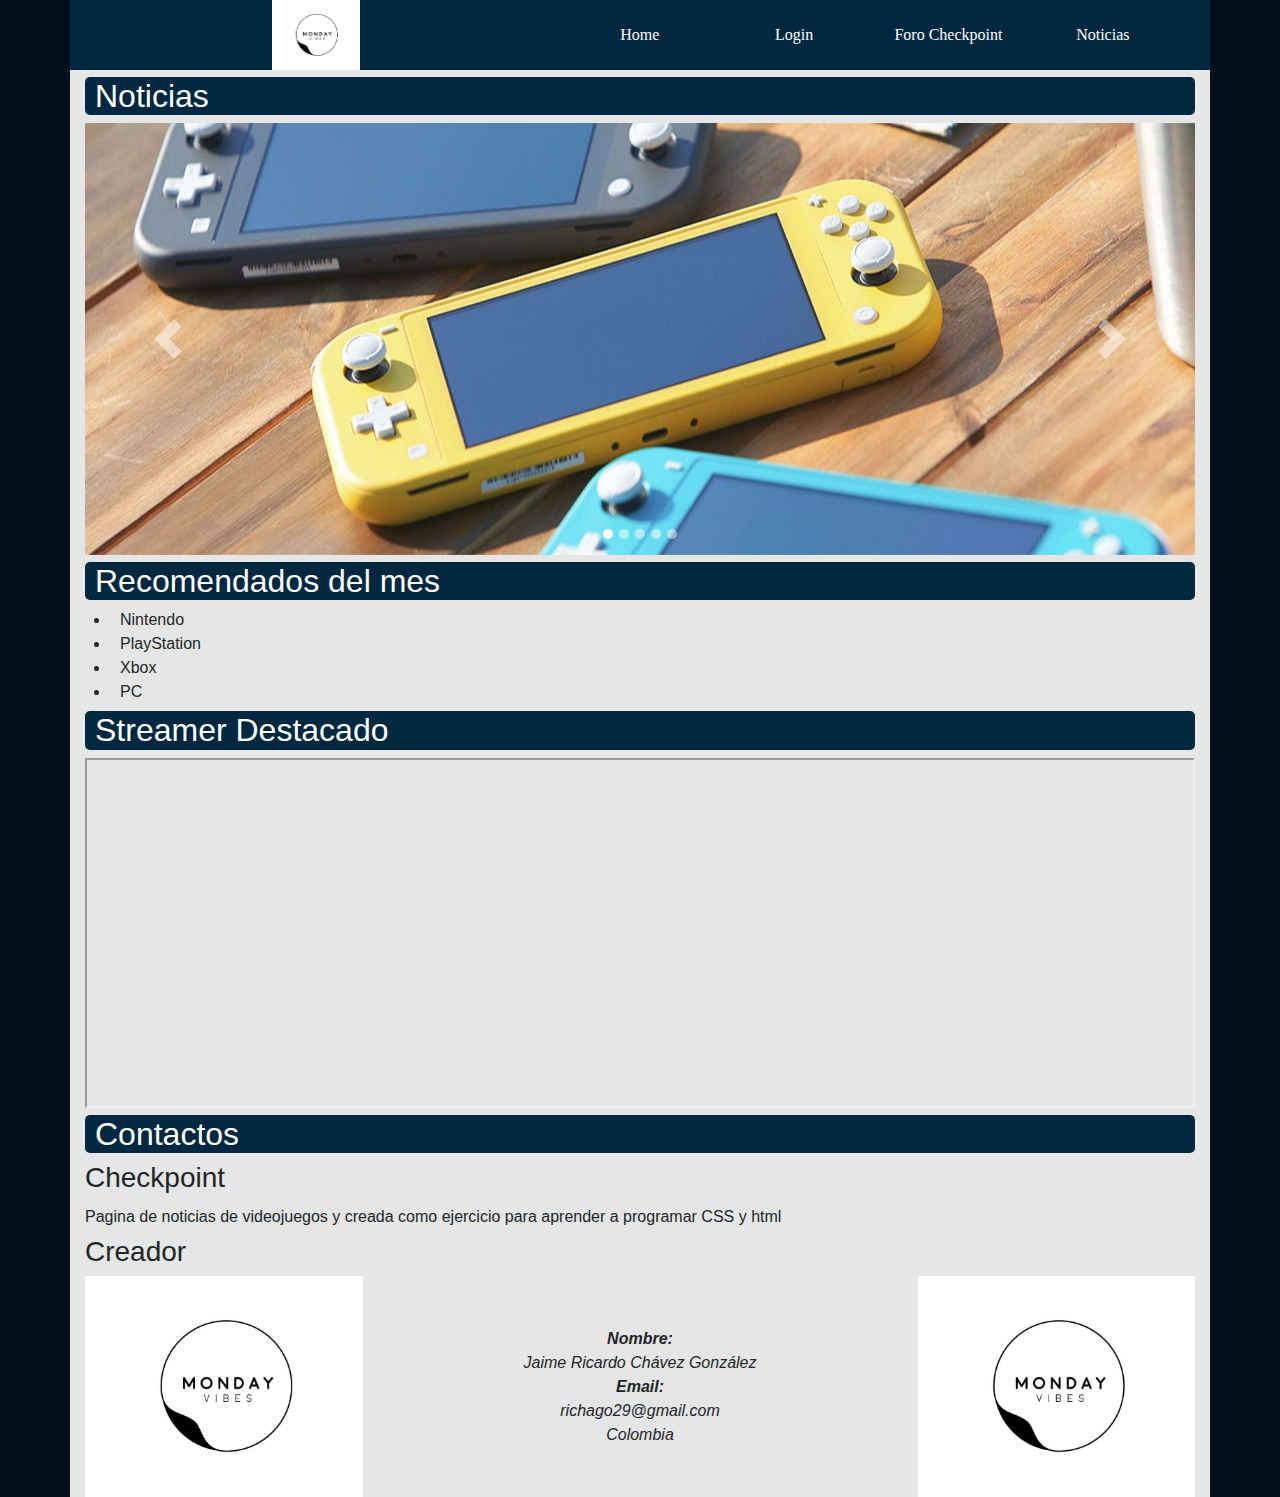
==== commit daf195e8: "finalice la pagina prinicpal, faltan las demas paginas, login, ayuda y top jeugos, las cuales deben " ====
--- a/index.html
+++ b/index.html
@@ -15,7 +15,7 @@
         integrity="sha384-JZR6Spejh4U02d8jOt6vLEHfe/JQGiRRSQQxSfFWpi1MquVdAyjUar5+76PVCmYl" crossorigin="anonymous">
     </script>
     <script src="/Javascript/funciones.js" defer></script>
-    <title>Home</title>
+    <title>Checkpoint</title>
 </head>
 
 <body>
--- a/CSS/estilos.css
+++ b/CSS/estilos.css
@@ -1,35 +1,70 @@
 @charset "UTF-8";
 /* Para poner border a todos los elementos : JAVASCRIPT */
 /*----------------------------------------------------------------------------*/
-.global {
-  border-style: dotted;
-  border-width: 1px;
-  border-color: #a1a0a0; }
+/*Colores prinicpales de la pagina*/
+/*    */
+main > article {
+  background-color: #e6e6e6; }
+
+footer section {
+  background-color: #e6e6e6; }
+
+main article {
+  padding-top: 7px; }
+
+article ul {
+  margin-bottom: 0px; }
+
+article h2 {
+  background-color: #012840;
+  color: white;
+  padding-left: 10px;
+  border-radius: 5px; }
+
+section h2 {
+  background-color: #012840;
+  color: white;
+  padding-left: 10px;
+  border-radius: 5px; }
 
 #header {
-  background-color: #011C40; }
+  background-color: #012840; }
   #header div > div > div:hover {
     border-radius: 6px;
-    background-color: #9298A6; }
+    background-color: #337AA6; }
   #header .header a {
     color: white;
-    font-family: Verdana, Geneva, Tahoma, sans-serif; }
+    font-family: Cambria, Cochin, Georgia, Times, 'Times New Roman', serif; }
   #header .header :hover {
-    background-color: #9298A6; }
+    background-color: #337AA6; }
 
 #menu {
-  background-color: #011C40;
+  background-color: #012840;
   color: white; }
+  #menu div h2 {
+    font-family: 'Segoe UI', Tahoma, Geneva, Verdana, sans-serif;
+    font-style: italic;
+    font-style: oblique; }
   #menu .botoncentrar div:hover {
-    background-color: #9298A6; }
+    background-color: #337AA6; }
 
 .menuDesplegable {
-  background-color: #011C40;
+  background-color: #012840;
   opacity: 0.9; }
   .menuDesplegable div {
     color: white; }
   .menuDesplegable div:hover {
-    background-color: #9298A6; }
+    background-color: #337AA6; }
+
+.lista > li > label {
+  padding-left: 10px; }
+
+.lista > li > label:hover {
+  border-radius: 5px;
+  background-color: #89B3D9; }
+
+html body {
+  background-color: #01101a; }
 
 /*----------------------------------------------------------------------------*/
 /*HEADER*/
@@ -80,7 +115,11 @@
   #logo > img {
     position: absolute;
     width: auto;
-    height: 100%; } }
+    height: 100%; }
+
+  .menutitulo > div {
+    width: 100%;
+    height: 80%; } }
 @media (max-width: 575px) {
   #header {
     display: none; }
@@ -115,8 +154,8 @@
   overflow: hidden;
   transition: all 0.4s;
   position: absolute;
+  top: 40px;
   font-size: 25px;
-  top: 51px;
   height: 93vh;
   z-index: 100; }
 
@@ -136,6 +175,7 @@
 /*BANNER*/
 /*----------------------------------------------------------------------------*/
 #olB li {
+  padding: 0px;
   border: 0px;
   border-radius: 15px;
   width: 10px;
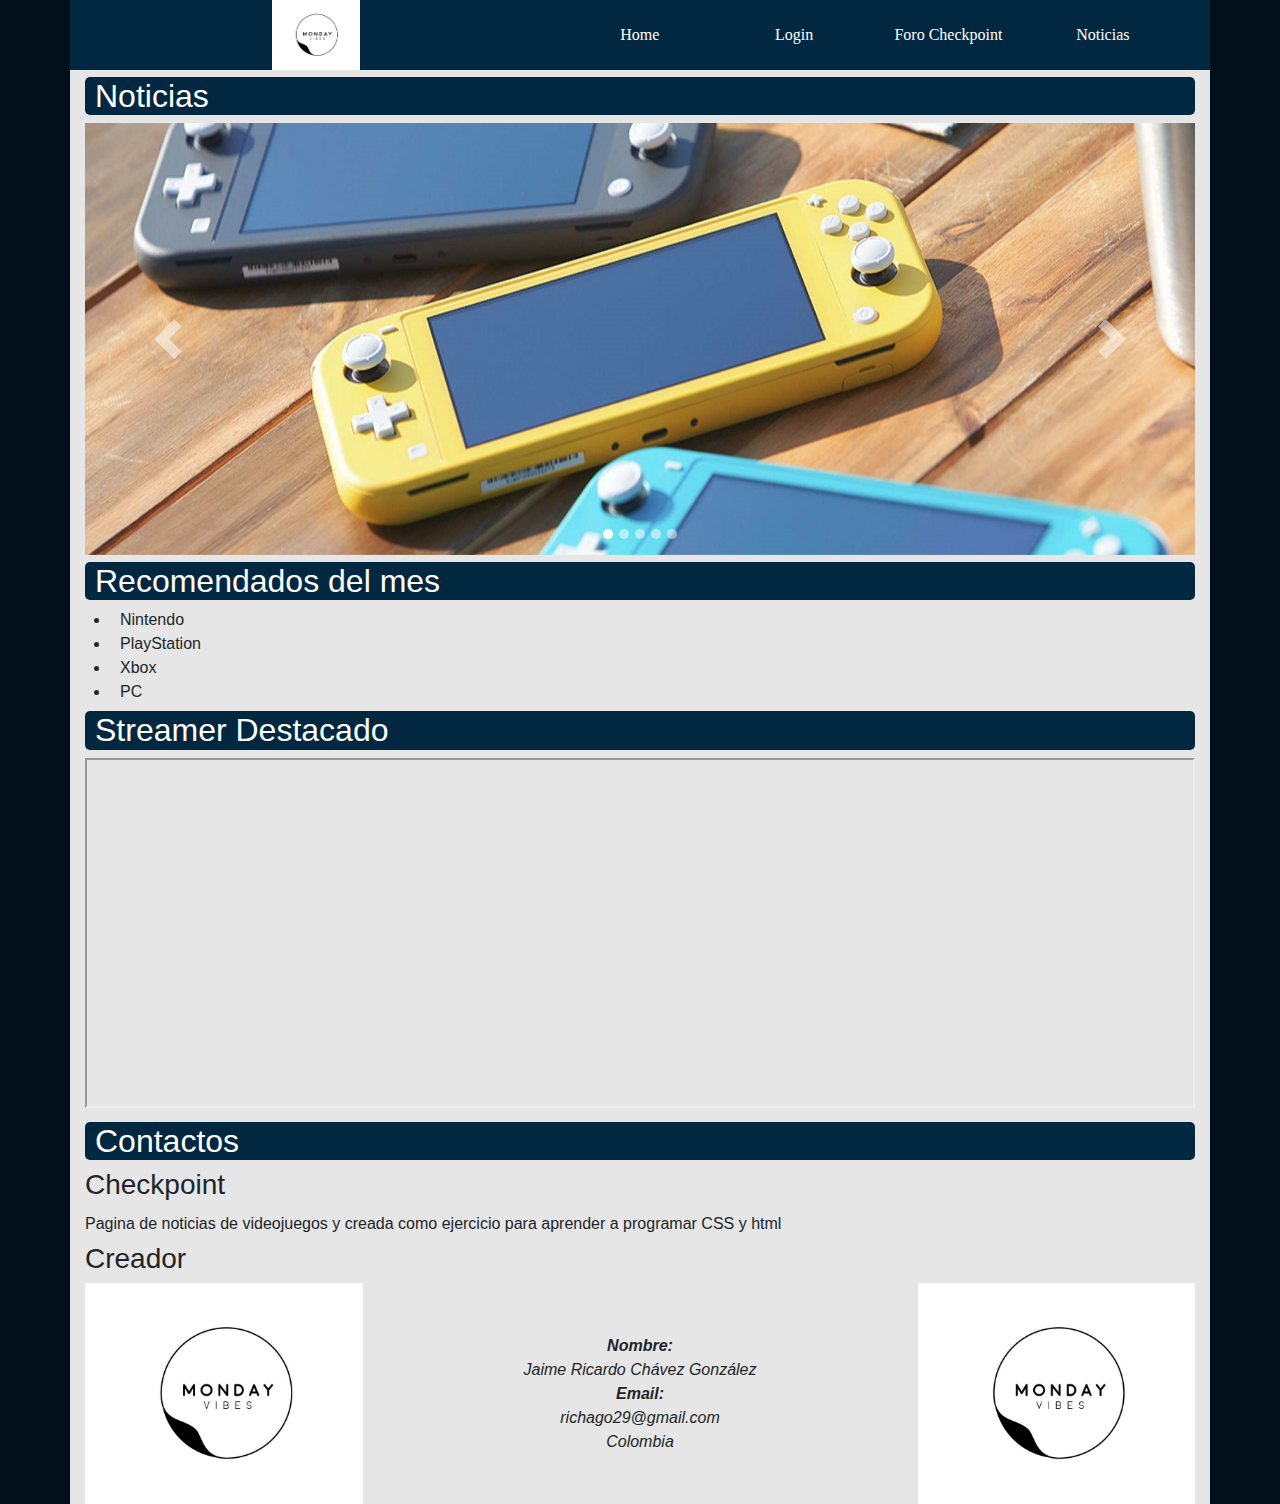
==== commit d67fbf69: "Finalizo pagina login" ====
--- a/index.html
+++ b/index.html
@@ -1,5 +1,5 @@
 <!DOCTYPE html>
-<html lang="en">
+<html lang="en" id="html">
 
 <head>
     <meta charset="UTF-8">
@@ -26,19 +26,19 @@
             </div>
             <div class="col-7 menutitulo">
                 <div class="row">
-                        <div class="header col-sm-12 col-md-3 text-center"><a href=#>Home</a></div>
-                        <div class="header col-sm-12 col-md-3 text-center"><a href=#>Login</a></div>
-                        <div class="header col-sm-12 col-md-3 text-center"><a href=#>Foro Checkpoint </a></div>
-                        <div class="header col-sm-12 col-md-3 text-center"><a href=#>Noticias</a></div>
+                    <div class="header col-sm-12 col-md-3 text-center"><a href=index.html>Home</a></div>
+                    <div class="header col-sm-12 col-md-3 text-center"><a href=Login.html>Login</a></div>
+                    <div class="header col-sm-12 col-md-3 text-center"><a href=#>Foro Checkpoint </a></div>
+                    <div class="header col-sm-12 col-md-3 text-center"><a href=#>Noticias</a></div>
                 </div>
             </div>
         </div>
         <input id="menubarras" type="checkbox">
         <div class="menuDesplegable">
-            <div>Logo</div>
-            <div>Usuarios</div>
-            <div>Lista de juegos</div>
-            <div>Ayuda</div>
+            <div><a href="index.html">Home</a></div>
+            <div><a href="Login.html">Login</a></div>
+            <div><a href="#">Foro Checkpoint</a></div>
+            <div><a href="#">Noticias</a></div>
         </div>
         <div id="menu" class="hidden container">
             <div class="botoncentrar col-2">
--- a/CSS/estilos.css
+++ b/CSS/estilos.css
@@ -7,6 +7,7 @@
   background-color: #e6e6e6; }
 
 footer section {
+  padding-top: 7px;
   background-color: #e6e6e6; }
 
 main article {
@@ -26,6 +27,9 @@
   color: white;
   padding-left: 10px;
   border-radius: 5px; }
+
+#html a {
+  text-decoration: none; }
 
 #header {
   background-color: #012840; }
@@ -51,7 +55,7 @@
 .menuDesplegable {
   background-color: #012840;
   opacity: 0.9; }
-  .menuDesplegable div {
+  .menuDesplegable div a {
     color: white; }
   .menuDesplegable div:hover {
     background-color: #337AA6; }
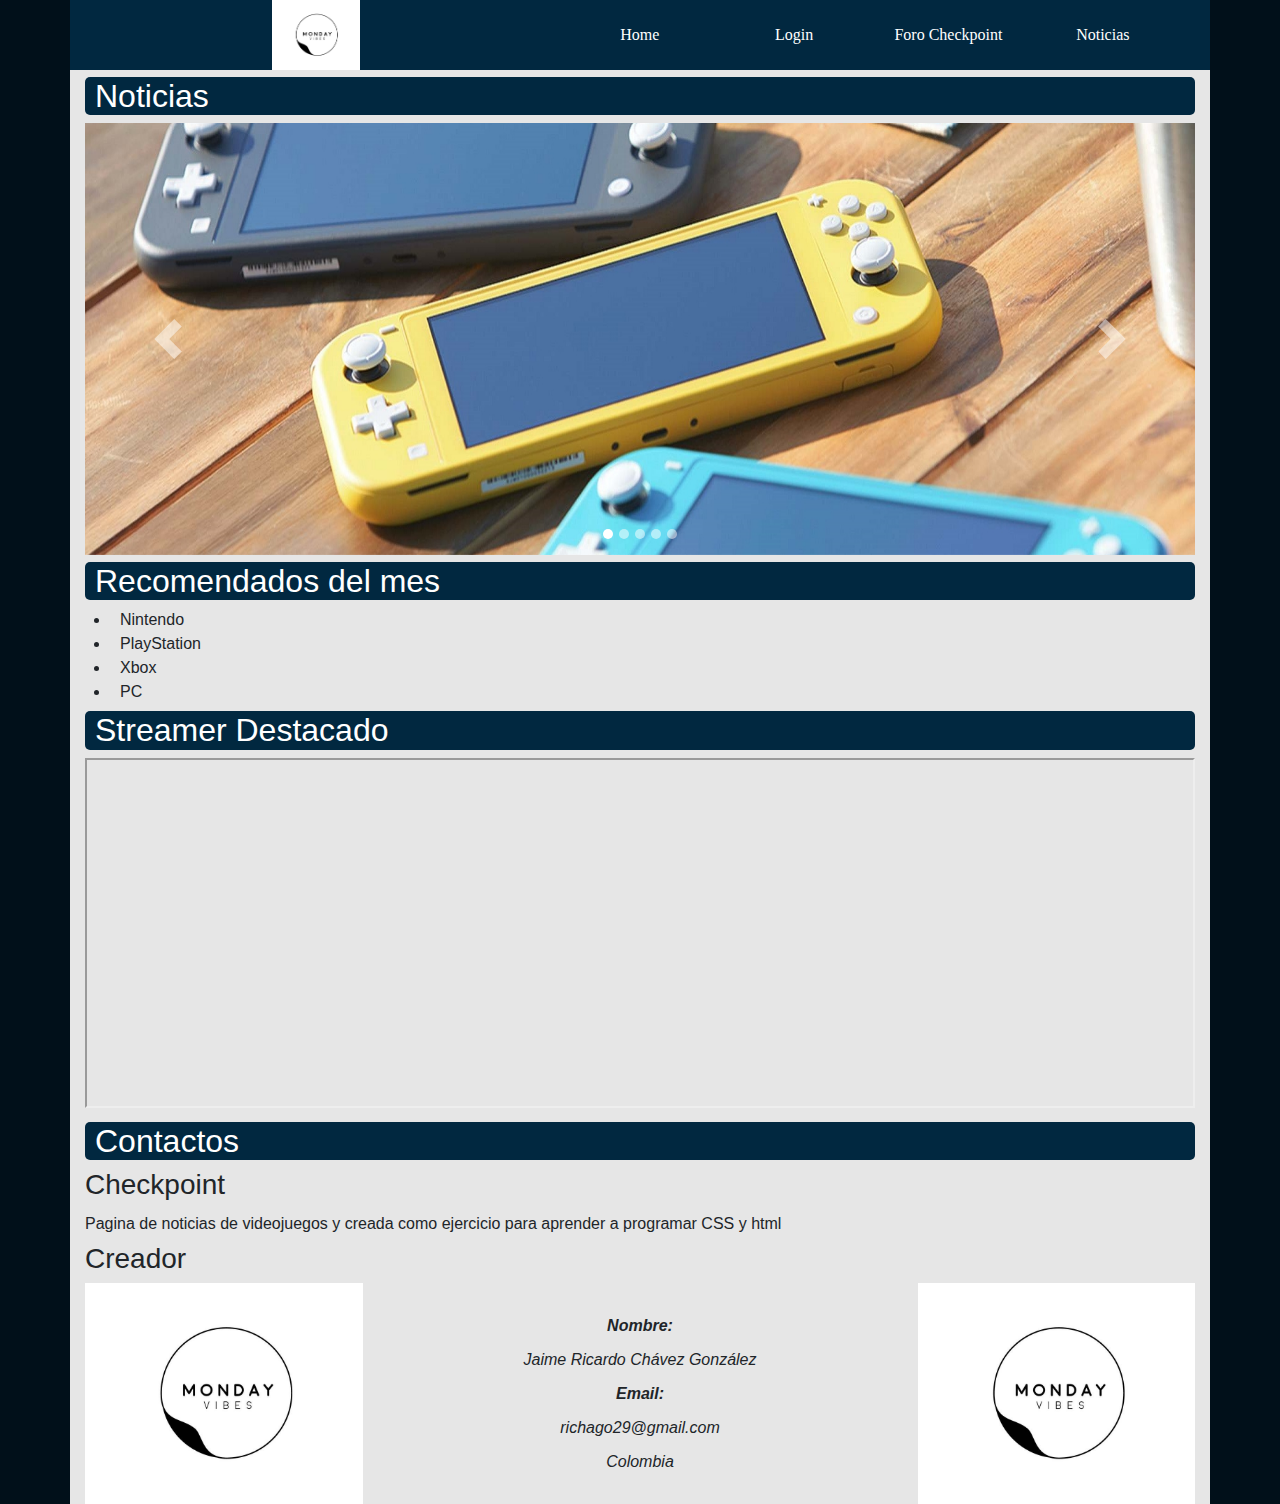
==== commit f5329744: "Pagina finalizada sin bkackend" ====
--- a/index.html
+++ b/index.html
@@ -28,8 +28,8 @@
                 <div class="row">
                     <div class="header col-sm-12 col-md-3 text-center"><a href=index.html>Home</a></div>
                     <div class="header col-sm-12 col-md-3 text-center"><a href=Login.html>Login</a></div>
-                    <div class="header col-sm-12 col-md-3 text-center"><a href=#>Foro Checkpoint </a></div>
-                    <div class="header col-sm-12 col-md-3 text-center"><a href=#>Noticias</a></div>
+                    <div class="header col-sm-12 col-md-3 text-center"><a href=Foro.html>Foro Checkpoint </a></div>
+                    <div class="header col-sm-12 col-md-3 text-center"><a href=Noticias.html>Noticias</a></div>
                 </div>
             </div>
         </div>
@@ -37,8 +37,8 @@
         <div class="menuDesplegable">
             <div><a href="index.html">Home</a></div>
             <div><a href="Login.html">Login</a></div>
-            <div><a href="#">Foro Checkpoint</a></div>
-            <div><a href="#">Noticias</a></div>
+            <div><a href="Foro.html">Foro Checkpoint</a></div>
+            <div><a href="Noticias.html">Noticias</a></div>
         </div>
         <div id="menu" class="hidden container">
             <div class="botoncentrar col-2">
--- a/CSS/estilos.css
+++ b/CSS/estilos.css
@@ -143,7 +143,7 @@
   width: 0px; }
 
 #menubarras:checked ~ .menuDesplegable {
-  width: 100vh; }
+  width: 100%; }
 
 #barras {
   padding: 0px;
@@ -166,7 +166,7 @@
 .menuDesplegable > div {
   padding: 5px 0px 5px 10px;
   overflow: hidden;
-  width: 100vh; }
+  width: 100%; }
 
 /* tamaño extra-small*/
 @media (min-width: 576px) {
@@ -259,4 +259,15 @@
   margin: 0px;
   width: 100%; }
 
+table {
+  width: 100%; }
+  table td {
+    width: 33%;
+    text-align: center; }
+
+#html p {
+  padding-top: 5px;
+  padding-bottom: 5px;
+  margin: 0px; }
+
 /*# sourceMappingURL=estilos.css.map */
